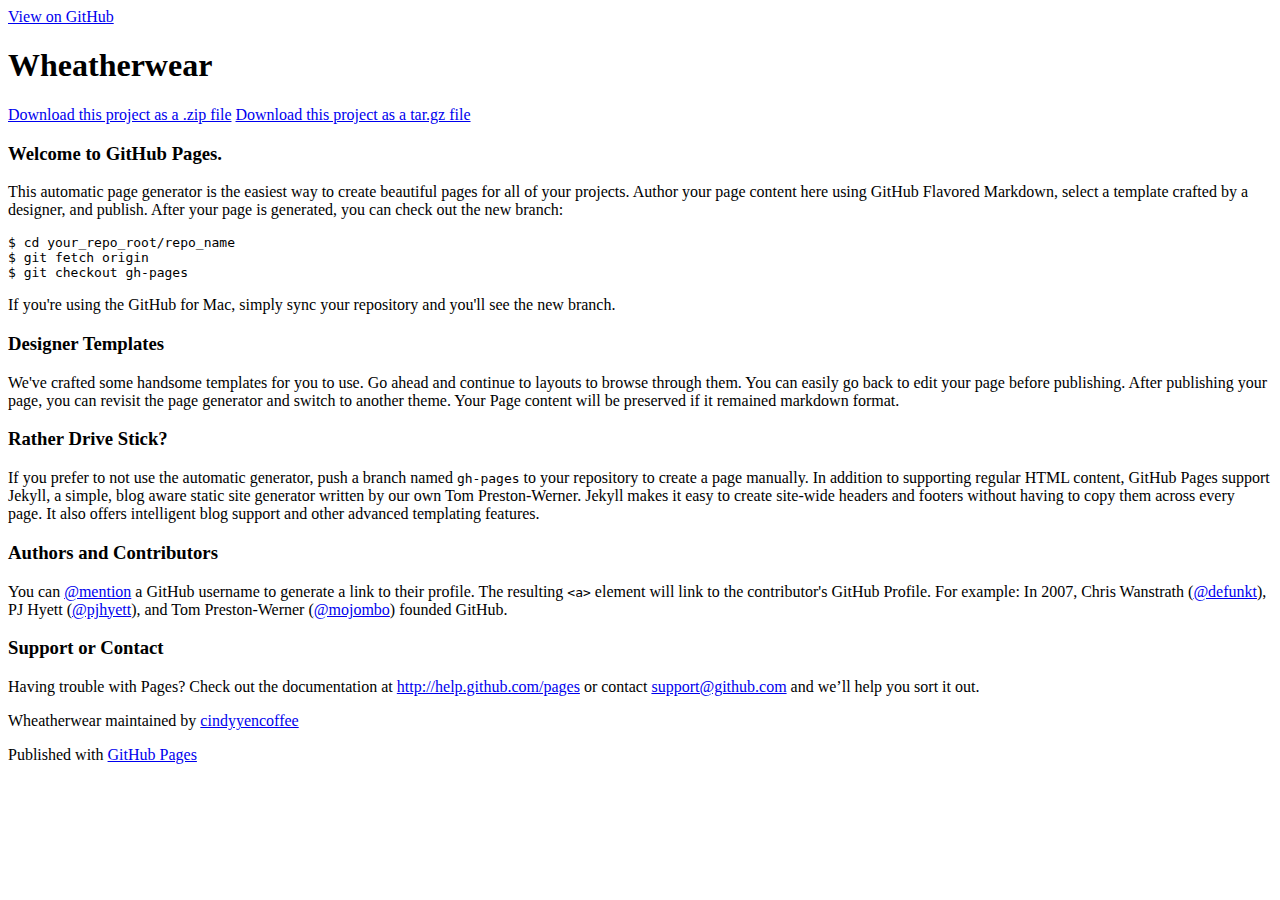
==== index.html @ 9c2ca0f8 "Create gh-pages branch via GitHub" ====
<!DOCTYPE html>
<html>

  <head>
    <meta charset='utf-8'>
    <meta http-equiv="X-UA-Compatible" content="chrome=1">
    <meta name="description" content="Wheatherwear : ">

    <link rel="stylesheet" type="text/css" media="screen" href="stylesheets/stylesheet.css">

    <title>Wheatherwear</title>
  </head>

  <body>

    <!-- HEADER -->
    <div id="header_wrap" class="outer">
        <header class="inner">
          <a id="forkme_banner" href="https://github.com/cindyyencoffee/WheatherWear">View on GitHub</a>

          <h1 id="project_title">Wheatherwear</h1>
          <h2 id="project_tagline"></h2>

            <section id="downloads">
              <a class="zip_download_link" href="https://github.com/cindyyencoffee/WheatherWear/zipball/master">Download this project as a .zip file</a>
              <a class="tar_download_link" href="https://github.com/cindyyencoffee/WheatherWear/tarball/master">Download this project as a tar.gz file</a>
            </section>
        </header>
    </div>

    <!-- MAIN CONTENT -->
    <div id="main_content_wrap" class="outer">
      <section id="main_content" class="inner">
        <h3>
<a id="welcome-to-github-pages" class="anchor" href="#welcome-to-github-pages" aria-hidden="true"><span class="octicon octicon-link"></span></a>Welcome to GitHub Pages.</h3>

<p>This automatic page generator is the easiest way to create beautiful pages for all of your projects. Author your page content here using GitHub Flavored Markdown, select a template crafted by a designer, and publish. After your page is generated, you can check out the new branch:</p>

<pre><code>$ cd your_repo_root/repo_name
$ git fetch origin
$ git checkout gh-pages
</code></pre>

<p>If you're using the GitHub for Mac, simply sync your repository and you'll see the new branch.</p>

<h3>
<a id="designer-templates" class="anchor" href="#designer-templates" aria-hidden="true"><span class="octicon octicon-link"></span></a>Designer Templates</h3>

<p>We've crafted some handsome templates for you to use. Go ahead and continue to layouts to browse through them. You can easily go back to edit your page before publishing. After publishing your page, you can revisit the page generator and switch to another theme. Your Page content will be preserved if it remained markdown format.</p>

<h3>
<a id="rather-drive-stick" class="anchor" href="#rather-drive-stick" aria-hidden="true"><span class="octicon octicon-link"></span></a>Rather Drive Stick?</h3>

<p>If you prefer to not use the automatic generator, push a branch named <code>gh-pages</code> to your repository to create a page manually. In addition to supporting regular HTML content, GitHub Pages support Jekyll, a simple, blog aware static site generator written by our own Tom Preston-Werner. Jekyll makes it easy to create site-wide headers and footers without having to copy them across every page. It also offers intelligent blog support and other advanced templating features.</p>

<h3>
<a id="authors-and-contributors" class="anchor" href="#authors-and-contributors" aria-hidden="true"><span class="octicon octicon-link"></span></a>Authors and Contributors</h3>

<p>You can <a href="https://github.com/blog/821" class="user-mention">@mention</a> a GitHub username to generate a link to their profile. The resulting <code>&lt;a&gt;</code> element will link to the contributor's GitHub Profile. For example: In 2007, Chris Wanstrath (<a href="https://github.com/defunkt" class="user-mention">@defunkt</a>), PJ Hyett (<a href="https://github.com/pjhyett" class="user-mention">@pjhyett</a>), and Tom Preston-Werner (<a href="https://github.com/mojombo" class="user-mention">@mojombo</a>) founded GitHub.</p>

<h3>
<a id="support-or-contact" class="anchor" href="#support-or-contact" aria-hidden="true"><span class="octicon octicon-link"></span></a>Support or Contact</h3>

<p>Having trouble with Pages? Check out the documentation at <a href="http://help.github.com/pages">http://help.github.com/pages</a> or contact <a href="mailto:support@github.com">support@github.com</a> and we’ll help you sort it out.</p>
      </section>
    </div>

    <!-- FOOTER  -->
    <div id="footer_wrap" class="outer">
      <footer class="inner">
        <p class="copyright">Wheatherwear maintained by <a href="https://github.com/cindyyencoffee">cindyyencoffee</a></p>
        <p>Published with <a href="http://pages.github.com">GitHub Pages</a></p>
      </footer>
    </div>

    

  </body>
</html>
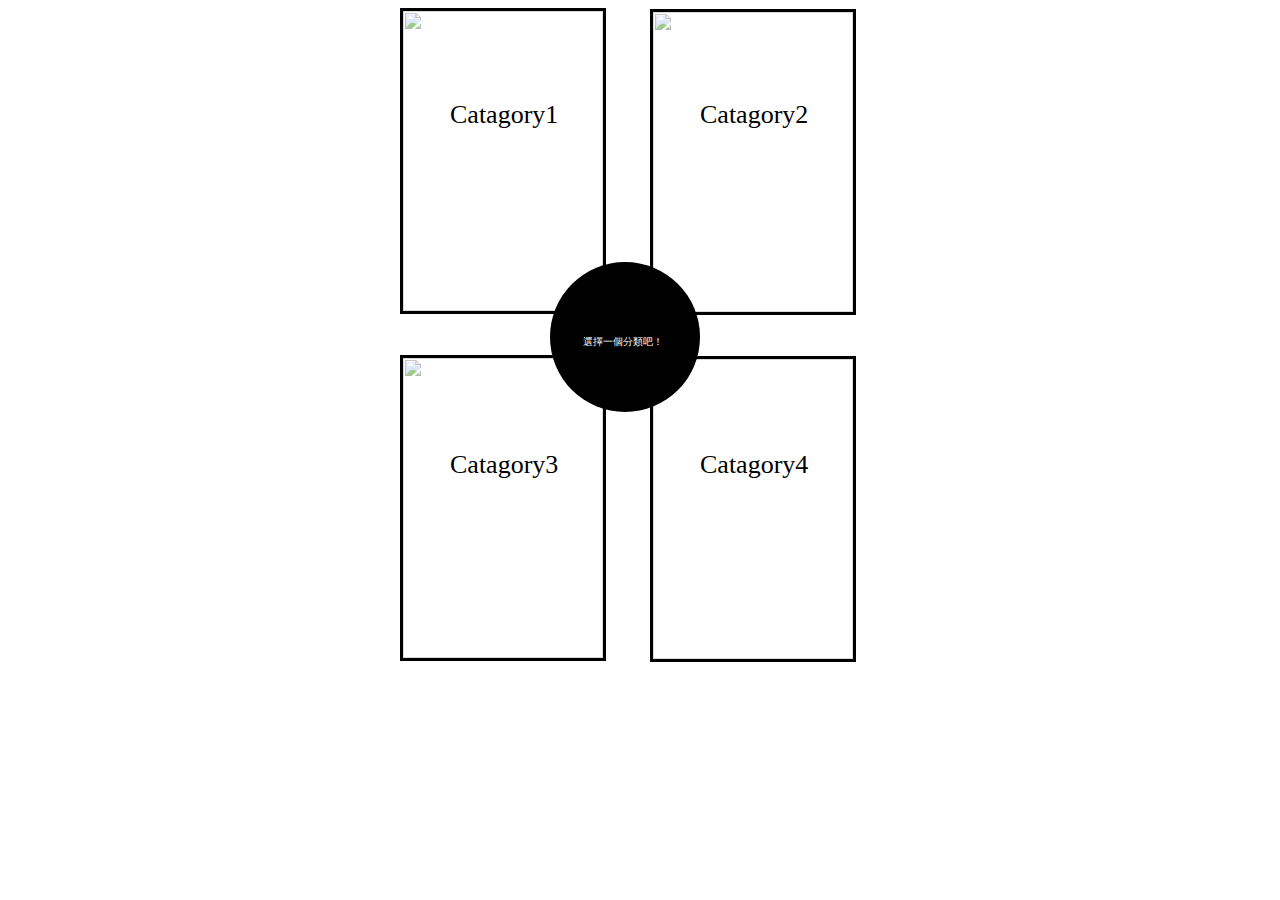
==== commit 8039d204: "debug" ====
--- a/index.html
+++ b/index.html
@@ -1,79 +1,139 @@
 <!DOCTYPE html>
+
+<meta name="robots" content="noindex">
 <html>
+<head>
+  <meta charset="utf-8">
+  <title>專案版型</title>
+<style id="jsbin-css">
+html{
+  background-color:white;
+}
+body{
+  margin-left:400px;
+}
+span{
+  margin-left:400px;
+}
+.note4{
+  font-size: 26px;
+  position:absolute;
+  top:450px;
+  left:300px;
+  z-index:1;
+}
+.note3{
+  font-size: 26px;
+  position:absolute;
+  top:450px;
+  left:50px;
+  z-index:1;
+}
+.note2{
+  font-size: 26px;
+  position:absolute;
+  top:100px;
+  left:300px;
+  z-index:1;
+}
+.note {
+  font-size: 26px;
+  position:absolute;
+  top:100px;
+  left:50px;
+  z-index:1;
+  
+}
+.front {
+  position:relative;
+  z-index:1;
+}
+.circle{
+  width:150px;
+  height:150px;
+  border-radius:150px;
+  margin-top:-400px;
+  margin-left:150px;
+  background-color:black;
+}
+.style{
+  width:200px;
+  height:300px;
+  opacity:0.6;
+ 
+}
+.one{
+  width:200px;
+  height:300px;
+  border:3px solid;
+  
+}
+.two{
+  width:200px;
+  height:300px;
+  border:3px solid;
+  margin-left:250px;
+  margin-top:-305px;
 
-  <head>
-    <meta charset='utf-8'>
-    <meta http-equiv="X-UA-Compatible" content="chrome=1">
-    <meta name="description" content="Wheatherwear : ">
-
-    <link rel="stylesheet" type="text/css" media="screen" href="stylesheets/stylesheet.css">
-
-    <title>Wheatherwear</title>
-  </head>
-
-  <body>
-
-    <!-- HEADER -->
-    <div id="header_wrap" class="outer">
-        <header class="inner">
-          <a id="forkme_banner" href="https://github.com/cindyyencoffee/WheatherWear">View on GitHub</a>
-
-          <h1 id="project_title">Wheatherwear</h1>
-          <h2 id="project_tagline"></h2>
-
-            <section id="downloads">
-              <a class="zip_download_link" href="https://github.com/cindyyencoffee/WheatherWear/zipball/master">Download this project as a .zip file</a>
-              <a class="tar_download_link" href="https://github.com/cindyyencoffee/WheatherWear/tarball/master">Download this project as a tar.gz file</a>
-            </section>
-        </header>
-    </div>
-
-    <!-- MAIN CONTENT -->
-    <div id="main_content_wrap" class="outer">
-      <section id="main_content" class="inner">
-        <h3>
-<a id="welcome-to-github-pages" class="anchor" href="#welcome-to-github-pages" aria-hidden="true"><span class="octicon octicon-link"></span></a>Welcome to GitHub Pages.</h3>
-
-<p>This automatic page generator is the easiest way to create beautiful pages for all of your projects. Author your page content here using GitHub Flavored Markdown, select a template crafted by a designer, and publish. After your page is generated, you can check out the new branch:</p>
-
-<pre><code>$ cd your_repo_root/repo_name
-$ git fetch origin
-$ git checkout gh-pages
-</code></pre>
-
-<p>If you're using the GitHub for Mac, simply sync your repository and you'll see the new branch.</p>
-
-<h3>
-<a id="designer-templates" class="anchor" href="#designer-templates" aria-hidden="true"><span class="octicon octicon-link"></span></a>Designer Templates</h3>
-
-<p>We've crafted some handsome templates for you to use. Go ahead and continue to layouts to browse through them. You can easily go back to edit your page before publishing. After publishing your page, you can revisit the page generator and switch to another theme. Your Page content will be preserved if it remained markdown format.</p>
-
-<h3>
-<a id="rather-drive-stick" class="anchor" href="#rather-drive-stick" aria-hidden="true"><span class="octicon octicon-link"></span></a>Rather Drive Stick?</h3>
-
-<p>If you prefer to not use the automatic generator, push a branch named <code>gh-pages</code> to your repository to create a page manually. In addition to supporting regular HTML content, GitHub Pages support Jekyll, a simple, blog aware static site generator written by our own Tom Preston-Werner. Jekyll makes it easy to create site-wide headers and footers without having to copy them across every page. It also offers intelligent blog support and other advanced templating features.</p>
-
-<h3>
-<a id="authors-and-contributors" class="anchor" href="#authors-and-contributors" aria-hidden="true"><span class="octicon octicon-link"></span></a>Authors and Contributors</h3>
-
-<p>You can <a href="https://github.com/blog/821" class="user-mention">@mention</a> a GitHub username to generate a link to their profile. The resulting <code>&lt;a&gt;</code> element will link to the contributor's GitHub Profile. For example: In 2007, Chris Wanstrath (<a href="https://github.com/defunkt" class="user-mention">@defunkt</a>), PJ Hyett (<a href="https://github.com/pjhyett" class="user-mention">@pjhyett</a>), and Tom Preston-Werner (<a href="https://github.com/mojombo" class="user-mention">@mojombo</a>) founded GitHub.</p>
-
-<h3>
-<a id="support-or-contact" class="anchor" href="#support-or-contact" aria-hidden="true"><span class="octicon octicon-link"></span></a>Support or Contact</h3>
-
-<p>Having trouble with Pages? Check out the documentation at <a href="http://help.github.com/pages">http://help.github.com/pages</a> or contact <a href="mailto:support@github.com">support@github.com</a> and we’ll help you sort it out.</p>
-      </section>
-    </div>
-
-    <!-- FOOTER  -->
-    <div id="footer_wrap" class="outer">
-      <footer class="inner">
-        <p class="copyright">Wheatherwear maintained by <a href="https://github.com/cindyyencoffee">cindyyencoffee</a></p>
-        <p>Published with <a href="http://pages.github.com">GitHub Pages</a></p>
-      </footer>
-    </div>
+}
+.three{
+  width:200px;
+  height:300px;
+  border:3px solid;
+  margin-top:40px;
+}
+.four{
+  width:200px;
+  height:300px;
+  border:3px solid;
+  margin-left:250px;
+  margin-top:-305px;
+}
+.choose{
+  color:white;
+  font-size: 10px;
+  position:absolute;
+  top:335px;
+  left:183px;
+  z-index:1;
+}
+</style>
+</head>
+<body>
+ <div class = "one" id ="oneforone" >
+  
+   <span class ="note">Catagory1</span>
+     
+   <img id="break" class = "style" src = "http://internationalstreetstyle.files.wordpress.com/2014/04/babes-in-velvet-on-international-street-style-montreal.jpg" />   
+  </div>
+  
+  
 
     
-
-  </body>
-</html>
+  
+  <div class = "two" id = "twofortwo">
+      <img id = "official" class = "style" src ="http://www.harpersbazaar.com/cm/harpersbazaar/images/9L/hbz-street-style-outerwear-1012-10.jpg"/>
+    </div>
+    <span class="note2"> Catagory2 </span>
+  
+  
+  
+    <div class = "three" id = "threeforthree">
+      <img id = "simple" class = "style" src="http://fashion.vogue.com.au//media/images/7/7/8/8/0/778817-1_l.jpg?"/>
+  </div>
+      <span class="note3">Catagory3 </span>
+  
+  
+      
+   <div class = "four" id = "fourforfour">   
+      <img id = "mixmatch" class = "style"src= "http://macaroonsinparis.files.wordpress.com/2013/03/street-style-dress-2.jpg"/>
+  </div>
+  <span class="note4">Catagory4</span>
+  
+   <div class = "circle front" id = "choose">
+  </div>
+  <span class = "choose">選擇一個分類吧！</span>
+  
+      
+</body>
+</html>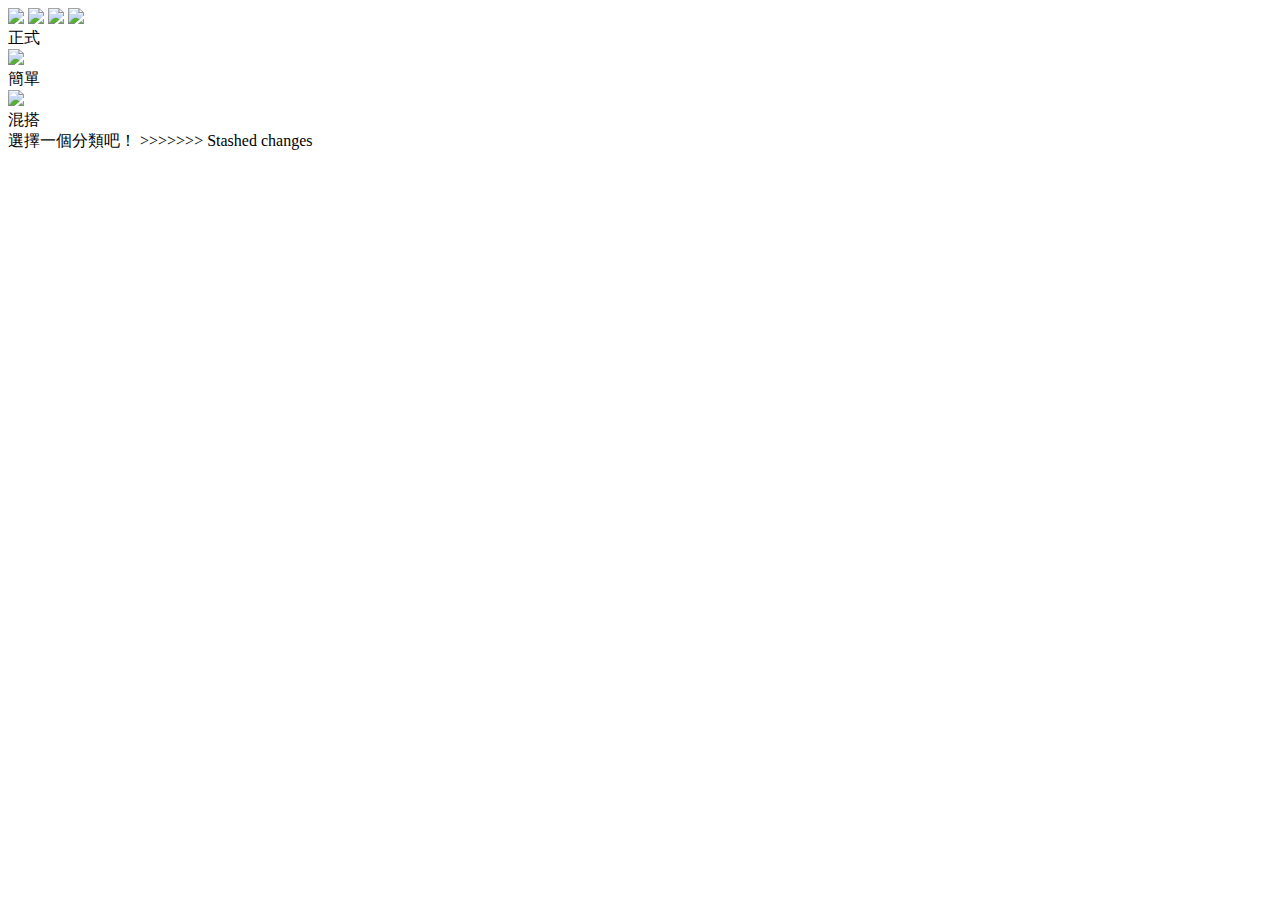
==== commit 0d85424b: "Revert "首頁天氣"" ====
--- a/index.html
+++ b/index.html
@@ -1,139 +1,36 @@
 <!DOCTYPE html>
 
-<meta name="robots" content="noindex">
-<html>
+<html ng-app = "wearApp">
 <head>
+  <body>
   <meta charset="utf-8">
-  <title>專案版型</title>
-<style id="jsbin-css">
-html{
-  background-color:white;
-}
-body{
-  margin-left:400px;
-}
-span{
-  margin-left:400px;
-}
-.note4{
-  font-size: 26px;
-  position:absolute;
-  top:450px;
-  left:300px;
-  z-index:1;
-}
-.note3{
-  font-size: 26px;
-  position:absolute;
-  top:450px;
-  left:50px;
-  z-index:1;
-}
-.note2{
-  font-size: 26px;
-  position:absolute;
-  top:100px;
-  left:300px;
-  z-index:1;
-}
-.note {
-  font-size: 26px;
-  position:absolute;
-  top:100px;
-  left:50px;
-  z-index:1;
-  
-}
-.front {
-  position:relative;
-  z-index:1;
-}
-.circle{
-  width:150px;
-  height:150px;
-  border-radius:150px;
-  margin-top:-400px;
-  margin-left:150px;
-  background-color:black;
-}
-.style{
-  width:200px;
-  height:300px;
-  opacity:0.6;
- 
-}
-.one{
-  width:200px;
-  height:300px;
-  border:3px solid;
-  
-}
-.two{
-  width:200px;
-  height:300px;
-  border:3px solid;
-  margin-left:250px;
-  margin-top:-305px;
-
-}
-.three{
-  width:200px;
-  height:300px;
-  border:3px solid;
-  margin-top:40px;
-}
-.four{
-  width:200px;
-  height:300px;
-  border:3px solid;
-  margin-left:250px;
-  margin-top:-305px;
-}
-.choose{
-  color:white;
-  font-size: 10px;
-  position:absolute;
-  top:335px;
-  left:183px;
-  z-index:1;
-}
-</style>
-</head>
-<body>
- <div class = "one" id ="oneforone" >
-  
-   <span class ="note">Catagory1</span>
-     
-   <img id="break" class = "style" src = "http://internationalstreetstyle.files.wordpress.com/2014/04/babes-in-velvet-on-international-street-style-montreal.jpg" />   
-  </div>
-  
-  
-
-    
-  
-  <div class = "two" id = "twofortwo">
-      <img id = "official" class = "style" src ="http://www.harpersbazaar.com/cm/harpersbazaar/images/9L/hbz-street-style-outerwear-1012-10.jpg"/>
+<img id="w" class="rain"src="http://icons.iconarchive.com/icons/icons8/ios7/256/Weather-Little-Rain-icon.png"/>
+  <img id="w" class="sun"src="http://www.iconpng.com/png/ios7_icons/sun.png"/>
+  <img id="w" class="cloudy"src="http://www.iconpng.com/png/ios7_icons/partly_cloudy_day.png"/>
+  <img id="w" class="snowman" src="http://www.iconpng.com/png/santa-xmas/snowman12.png"/>
+   <div class = "circle " id = "choose" >
     </div>
-    <span class="note2"> Catagory2 </span>
+    <span class="note2" id="nonote"> 正式 </span>
   
   
   
     <div class = "three" id = "threeforthree">
       <img id = "simple" class = "style" src="http://fashion.vogue.com.au//media/images/7/7/8/8/0/778817-1_l.jpg?"/>
   </div>
-      <span class="note3">Catagory3 </span>
+      <span class="note3"id="nonote">簡單 </span>
   
   
       
    <div class = "four" id = "fourforfour">   
       <img id = "mixmatch" class = "style"src= "http://macaroonsinparis.files.wordpress.com/2013/03/street-style-dress-2.jpg"/>
   </div>
-  <span class="note4">Catagory4</span>
-  
+  <span class="note4"id="nonote">混搭</span>
+  </div>
    <div class = "circle front" id = "choose">
   </div>
-  <span class = "choose">選擇一個分類吧！</span>
+  <span class = "choose"id="words">選擇一個分類吧！</span>
   
+>>>>>>> Stashed changes
       
 </body>
 </html>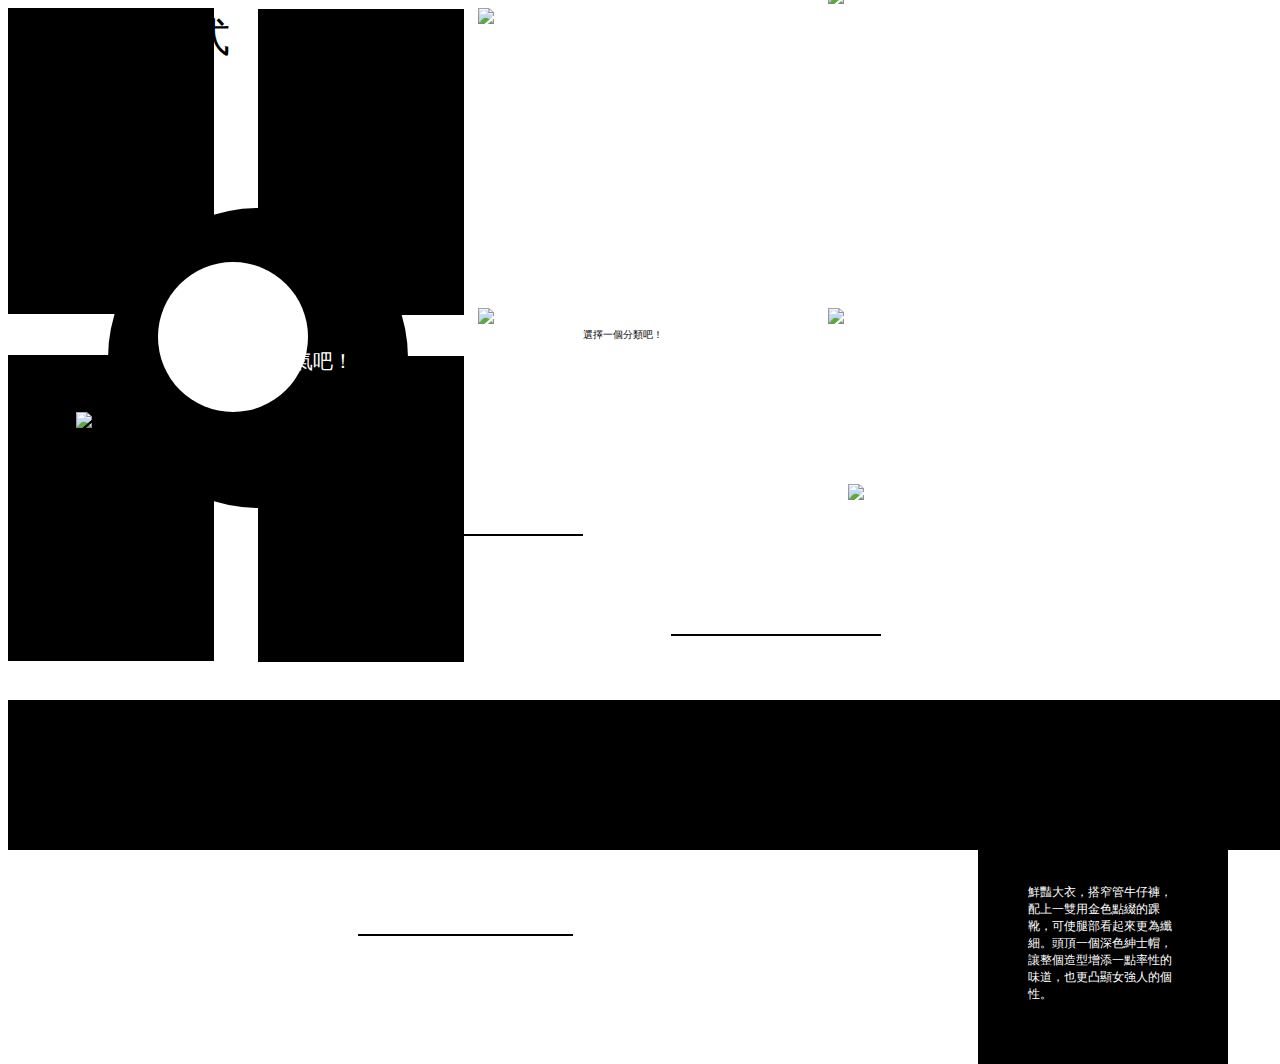
==== commit d3de3ab3: "Revert 0fcba2c..be7d191" ====
--- a/index.html
+++ b/index.html
@@ -2,35 +2,102 @@
 
 <html ng-app = "wearApp">
 <head>
-  <body>
   <meta charset="utf-8">
-<img id="w" class="rain"src="http://icons.iconarchive.com/icons/icons8/ios7/256/Weather-Little-Rain-icon.png"/>
-  <img id="w" class="sun"src="http://www.iconpng.com/png/ios7_icons/sun.png"/>
-  <img id="w" class="cloudy"src="http://www.iconpng.com/png/ios7_icons/partly_cloudy_day.png"/>
-  <img id="w" class="snowman" src="http://www.iconpng.com/png/santa-xmas/snowman12.png"/>
-   <div class = "circle " id = "choose" >
-    </div>
-    <span class="note2" id="nonote"> 正式 </span>
+  <title>專案版型</title>
+    <link href="stylesheets/screen.css" media="screen, projection" rel="stylesheet" type="text/css" />
+    <link href="stylesheets/print.css" media="print" rel="stylesheet" type="text/css" />
+    <!--[if IE]>
+        <link href="stylesheets/ie.css" media="screen, projection" rel="stylesheet" type="text/css" />
+    <![endif]-->
+</head>
+<body ng-controller = "myCtrl">
+
+
+  <section id = "weather" ng-show = "!w" ng-click = "w = 1">
+      <img id="w" class="rain"src="http://icons.iconarchive.com/icons/icons8/ios7/256/Weather-Little-Rain-icon.png"/>
+      <img id="w" class="sun"src="http://www.iconpng.com/png/ios7_icons/sun.png"/>
+      <img id="w" class="cloudy"src="http://www.iconpng.com/png/ios7_icons/partly_cloudy_day.png"/>
+      <img id="w" class="snowman" src="http://www.iconpng.com/png/santa-xmas/snowman12.png"/>
+       <div class = "circle " id = "choose" >
+        </div>
+      <span id="today"class="words">選擇今天的天氣吧！</span>
+
+      <span id="rainy" class="word">A rainy day</span>
+      <span id="sunny" class="word">A sunny day</span>
+      <span id="cloudy" class="word">A cloudy day</span>
+      <span id="cold"class="word">A cold day</span>   
+  </section>
+
+
+
+  <section id = "catagories" ng-show = "w && !c" ng-click = "c = 1">
+    <div id="chose">
+      <div class = "one" id ="oneforone" >
+      
+          <span class ="note" id="nonote">休閒</span>
+           
+          <img id="break" class = "style" src = "http://internationalstreetstyle.files.wordpress.com/2014/04/babes-in-velvet-on-international-street-style-montreal.jpg" />   
+        </div>
+      
+        <div class = "two" id = "twofortwo">
+          <img id = "official" class = "style" src ="http://www.harpersbazaar.com/cm/harpersbazaar/images/9L/hbz-street-style-outerwear-1012-10.jpg"/>
+        </div>
+        <span class="note2" id="nonote"> 正式 </span>
+      
+      
+        <div class = "three" id = "threeforthree">
+          <img id = "simple" class = "style" src="http://fashion.vogue.com.au//media/images/7/7/8/8/0/778817-1_l.jpg?"/>
+        </div>
+          
+          <span class="note3"id="nonote">簡單 </span>
+      
+          
+      <div class = "four" id = "fourforfour">   
+            <img id = "mixmatch" class = "style"src= "http://macaroonsinparis.files.wordpress.com/2013/03/street-style-dress-2.jpg"/>
+      </div>
+        <span class="note4"id="nonote">混搭</span>
+      </div>
+      
+      <div class = "circle front" id = "choose">
+      </div>
+      
+      <span class = "choose"id="words">選擇一個分類吧！</span>
+  </section>
+
+
+  <section id ="topic" ng-show = "w && c && !t" ng-click = "t = 1">
+    <span class="theme">主題搭配</span>
+      <img class="sweater" src="http://yolanthecabau.com/wp-content/uploads/2013/10/Schermafbeelding-2013-10-12-om-13.35.03-990x1032.png"/>
+      <span class="Sweater">-鮮豔大衣-</span> 
+  </section>
+
+
+  <section id = "detail" ng-show = "w && c && t"
+    ng-click = "w = 0; c = 0; t = 0">
+    <span class="Catagory">正式</span>
   
-  
-  
-    <div class = "three" id = "threeforthree">
-      <img id = "simple" class = "style" src="http://fashion.vogue.com.au//media/images/7/7/8/8/0/778817-1_l.jpg?"/>
-  </div>
-      <span class="note3"id="nonote">簡單 </span>
-  
-  
-      
-   <div class = "four" id = "fourforfour">   
-      <img id = "mixmatch" class = "style"src= "http://macaroonsinparis.files.wordpress.com/2013/03/street-style-dress-2.jpg"/>
-  </div>
-  <span class="note4"id="nonote">混搭</span>
-  </div>
-   <div class = "circle front" id = "choose">
-  </div>
-  <span class = "choose"id="words">選擇一個分類吧！</span>
-  
->>>>>>> Stashed changes
+      <img class="midph" src="http://cdn1-www.thefashionspot.com/assets/uploads/gallery/street-style-coat-trends-fall-2013/milan-streetstyle-fall-2013_red2.jpg"/>
+        <div class="choose"></div>
+       
+        <div class="line">
+        </div>
+       <div class="line2">
+        </div> 
+        <img class="redcoat" src="https://lh5.googleusercontent.com/-m6qwWoiZBIQ/UK0B32SAOqI/AAAAAAAApjc/6g9HCHdHRw4/s600/zara.jpg"/>
+        <img class="jeans" src="http://static.guim.co.uk/sys-images/Guardian/Pix/pictures/2010/3/16/1268762055738/Uniqlo-womens-jeans-006.jpg"/>
+        <img class="blackhat" src="http://www.milechai.com/judaica/judaica-hats/judaica-hat-images/alfonsino-L.jpg"/>
+        <div class="line3"/>
+        <div class="Comment"></div>
+          <span class="commentwords">鮮豔大衣，搭窄管牛仔褲，配上一雙用金色點綴的踝靴，可使腿部看起來更為纖細。頭頂一個深色紳士帽，讓整個造型增添一點率性的味道，也更凸顯女強人的個性。</span>
+
+  </section>
+
+
+
+
+  <script type="text/javascript" src = "bower_components/angular/angular.min.js"></script>
+
+  <script type="text/javascript" src = "./index.js"></script>
       
 </body>
 </html>--- a/stylesheets/screen.css
+++ b/stylesheets/screen.css
@@ -0,0 +1,414 @@
+/* Welcome to Compass.
+ * In this file you should write your main styles. (or centralize your imports)
+ * Import this file using the following HTML or equivalent:
+ * <link href="/stylesheets/screen.css" media="screen, projection" rel="stylesheet" type="text/css" /> */
+/* line 9, ../sass/screen.scss */
+html {
+  background-color: white;
+}
+
+/* line 1, ../sass/_catagories.scss */
+#catagories span {
+  margin-left: 400px;
+}
+/* line 4, ../sass/_catagories.scss */
+#catagories .note4 {
+  font-size: 26px;
+  position: absolute;
+  top: 450px;
+  left: 330px;
+  z-index: 1;
+}
+/* line 11, ../sass/_catagories.scss */
+#catagories .note3 {
+  font-size: 26px;
+  position: absolute;
+  top: 450px;
+  left: 80px;
+  z-index: 1;
+}
+/* line 18, ../sass/_catagories.scss */
+#catagories .note2 {
+  font-size: 26px;
+  position: absolute;
+  top: 100px;
+  left: 330px;
+  z-index: 1;
+}
+/* line 25, ../sass/_catagories.scss */
+#catagories .note {
+  font-size: 26px;
+  position: absolute;
+  top: 100px;
+  left: 80px;
+  z-index: 1;
+}
+/* line 33, ../sass/_catagories.scss */
+#catagories .front {
+  position: relative;
+  z-index: 1;
+}
+/* line 38, ../sass/_catagories.scss */
+#catagories .circle {
+  width: 150px;
+  height: 150px;
+  border-radius: 150px;
+  margin-top: -400px;
+  margin-left: 150px;
+  background-color: white;
+}
+/* line 46, ../sass/_catagories.scss */
+#catagories .style {
+  width: 200px;
+  height: 300px;
+  opacity: 0.6;
+}
+/* line 52, ../sass/_catagories.scss */
+#catagories .one {
+  background-color: black;
+  width: 200px;
+  height: 300px;
+  border: 3px solid;
+}
+/* line 59, ../sass/_catagories.scss */
+#catagories .two {
+  background-color: black;
+  width: 200px;
+  height: 300px;
+  border: 3px solid;
+  margin-left: 250px;
+  margin-top: -305px;
+}
+/* line 68, ../sass/_catagories.scss */
+#catagories .three {
+  background-color: black;
+  width: 200px;
+  height: 300px;
+  border: 3px solid;
+  margin-top: 40px;
+}
+/* line 75, ../sass/_catagories.scss */
+#catagories .four {
+  background-color: black;
+  width: 200px;
+  height: 300px;
+  border: 3px solid;
+  margin-left: 250px;
+  margin-top: -305px;
+}
+/* line 83, ../sass/_catagories.scss */
+#catagories .choose {
+  color: black;
+  font-size: 10px;
+  position: absolute;
+  top: 335px;
+  left: 183px;
+  z-index: 1;
+}
+/* line 92, ../sass/_catagories.scss */
+#catagories .style {
+  opacity: 0;
+}
+/* line 95, ../sass/_catagories.scss */
+#catagories #nonote {
+  color: white;
+  font-family: Songti TC;
+}
+/* line 99, ../sass/_catagories.scss */
+#catagories #words {
+  font-family: Songti TC;
+  margin-top: -7px;
+}
+/* line 104, ../sass/_catagories.scss */
+#catagories #nonote:hover, #catagories #nonote:active {
+  opacity: 0;
+  transition: 0s;
+}
+/* line 109, ../sass/_catagories.scss */
+#catagories #break:hover, #catagories #break:active {
+  opacity: 1;
+}
+/* line 113, ../sass/_catagories.scss */
+#catagories #official:hover, #catagories #official:active {
+  opacity: 1;
+}
+/* line 117, ../sass/_catagories.scss */
+#catagories #simple:hover, #catagories #simple:active {
+  opacity: 1;
+}
+/* line 120, ../sass/_catagories.scss */
+#catagories #mixmatch:hover, #catagories #mixmatch:active {
+  opacity: 1;
+}
+
+/* line 1, ../sass/_topic.scss */
+#topic .line {
+  width: 210px;
+  height: 1.5px;
+  background-color: black;
+  margin-left: 663px;
+  margin-top: 200px;
+  position: absolute;
+}
+/* line 9, ../sass/_topic.scss */
+#topic .line2 {
+  width: 215px;
+  height: 1.5px;
+  background-color: black;
+  position: absolute;
+  margin-left: 350px;
+  margin-top: 500px;
+}
+/* line 17, ../sass/_topic.scss */
+#topic .midph {
+  width: 400px;
+  margin-top: 40px;
+  margin-left: 400px;
+  position: absolute;
+  z-index: -1;
+}
+/* line 25, ../sass/_topic.scss */
+#topic .Catagory {
+  font-size: 40px;
+  font-family: Songti TC;
+  position: absolute;
+  top: 10px;
+  left: 150px;
+}
+/* line 34, ../sass/_topic.scss */
+#topic .choose {
+  width: 1280px;
+  height: 150px;
+  background-color: black;
+  position: absolute;
+  top: 700px;
+}
+/* line 41, ../sass/_topic.scss */
+#topic .redcoat {
+  width: 200px;
+  position: absolute;
+  margin-left: 840px;
+  margin-top: 50px;
+  z-index: -1;
+}
+/* line 48, ../sass/_topic.scss */
+#topic .jeans {
+  width: 150px;
+  position: absolute;
+  z-index: -1;
+  margin-left: 250px;
+  margin-top: 350px;
+}
+/* line 55, ../sass/_topic.scss */
+#topic .blackhat {
+  position: absolute;
+  width: 100px;
+  z-index: -1;
+  margin-left: 280px;
+  margin-top: 70px;
+}
+/* line 62, ../sass/_topic.scss */
+#topic .line3 {
+  position: absolute;
+  width: 205px;
+  height: 1.5px;
+  background-color: black;
+  margin-left: 370px;
+  margin-top: 100px;
+}
+/* line 70, ../sass/_topic.scss */
+#topic .Comment {
+  position: absolute;
+  width: 250px;
+  height: 230px;
+  background-color: black;
+  margin-left: 600px;
+  margin-top: 300px;
+}
+/* line 78, ../sass/_topic.scss */
+#topic .commentwords {
+  position: absolute;
+  color: white;
+  font-family: songti tc;
+  font-size: 12px;
+  margin-left: 650px;
+  margin-top: 350px;
+  width: 150px;
+}
+
+/* line 1, ../sass/_weather.scss */
+#weather .rain {
+  margin-left: 470px;
+}
+/* line 5, ../sass/_weather.scss */
+#weather .sun {
+  margin-left: 820px;
+  margin-top: -20px;
+}
+/* line 10, ../sass/_weather.scss */
+#weather .cloudy {
+  margin-top: 300px;
+  margin-left: 470px;
+}
+/* line 15, ../sass/_weather.scss */
+#weather .snowman {
+  margin-top: 300px;
+  margin-left: 820px;
+  width: 400px;
+}
+/* line 21, ../sass/_weather.scss */
+#weather #w {
+  width: 300px;
+  position: absolute;
+}
+/* line 26, ../sass/_weather.scss */
+#weather .circle {
+  width: 300px;
+  height: 300px;
+  border-radius: 150px;
+  background-color: black;
+  margin-left: 100px;
+  margin-top: 200px;
+  position: absolute;
+}
+/* line 36, ../sass/_weather.scss */
+#weather #today {
+  color: white;
+  font-family: Songti TC;
+  margin-left: 165px;
+  margin-top: 340px;
+  position: absolute;
+  font-size: 20px;
+}
+/* line 44, ../sass/_weather.scss */
+#weather #w:hover, #weather #w:active {
+  opacity: 0;
+  transition: 0s;
+}
+/* line 48, ../sass/_weather.scss */
+#weather .word {
+  font-family: arial black;
+  font-size: 20px;
+  position: absolute;
+  opacity: 0;
+}
+/* line 54, ../sass/_weather.scss */
+#weather #rainy {
+  margin-left: 570px;
+  margin-top: 100px;
+}
+/* line 58, ../sass/_weather.scss */
+#weather #sunny {
+  margin-left: 920px;
+  margin-top: 100px;
+}
+/* line 62, ../sass/_weather.scss */
+#weather #cloudy {
+  margin-left: 570px;
+  margin-top: 450px;
+}
+/* line 66, ../sass/_weather.scss */
+#weather #cold {
+  margin-left: 920px;
+  margin-top: 450px;
+}
+/* line 70, ../sass/_weather.scss */
+#weather #rain:hover > #rainy, #weather #rain:active > #rainy {
+  opacity: 0;
+  transition: 0s;
+}
+
+/* line 1, ../sass/_detail.scss */
+#detail .line {
+  width: 210px;
+  height: 1.5px;
+  background-color: black;
+  margin-left: 663px;
+  margin-top: 200px;
+  position: absolute;
+}
+/* line 9, ../sass/_detail.scss */
+#detail .line2 {
+  width: 215px;
+  height: 1.5px;
+  background-color: black;
+  position: absolute;
+  margin-left: 350px;
+  margin-top: 500px;
+}
+/* line 17, ../sass/_detail.scss */
+#detail .midph {
+  width: 400px;
+  margin-top: 40px;
+  margin-left: 400px;
+  position: absolute;
+  z-index: -1;
+}
+/* line 25, ../sass/_detail.scss */
+#detail .Catagory {
+  font-size: 40px;
+  font-family: Songti TC;
+  position: absolute;
+  top: 10px;
+  left: 150px;
+}
+/* line 34, ../sass/_detail.scss */
+#detail .choose {
+  width: 1280px;
+  height: 150px;
+  background-color: black;
+  position: absolute;
+  top: 700px;
+}
+/* line 41, ../sass/_detail.scss */
+#detail .redcoat {
+  width: 200px;
+  position: absolute;
+  margin-left: 840px;
+  margin-top: 50px;
+  z-index: -1;
+}
+/* line 48, ../sass/_detail.scss */
+#detail .jeans {
+  width: 150px;
+  position: absolute;
+  z-index: -1;
+  margin-left: 250px;
+  margin-top: 350px;
+}
+/* line 55, ../sass/_detail.scss */
+#detail .blackhat {
+  position: absolute;
+  width: 100px;
+  z-index: -1;
+  margin-left: 280px;
+  margin-top: 70px;
+}
+/* line 62, ../sass/_detail.scss */
+#detail .line3 {
+  position: absolute;
+  width: 205px;
+  height: 1.5px;
+  background-color: black;
+  margin-left: 370px;
+  margin-top: 100px;
+}
+/* line 70, ../sass/_detail.scss */
+#detail .Comment {
+  position: absolute;
+  width: 250px;
+  height: 230px;
+  background-color: black;
+  margin-left: 600px;
+  margin-top: 300px;
+}
+/* line 78, ../sass/_detail.scss */
+#detail .commentwords {
+  position: absolute;
+  color: white;
+  font-family: songti tc;
+  font-size: 12px;
+  margin-left: 650px;
+  margin-top: 350px;
+  width: 150px;
+}
